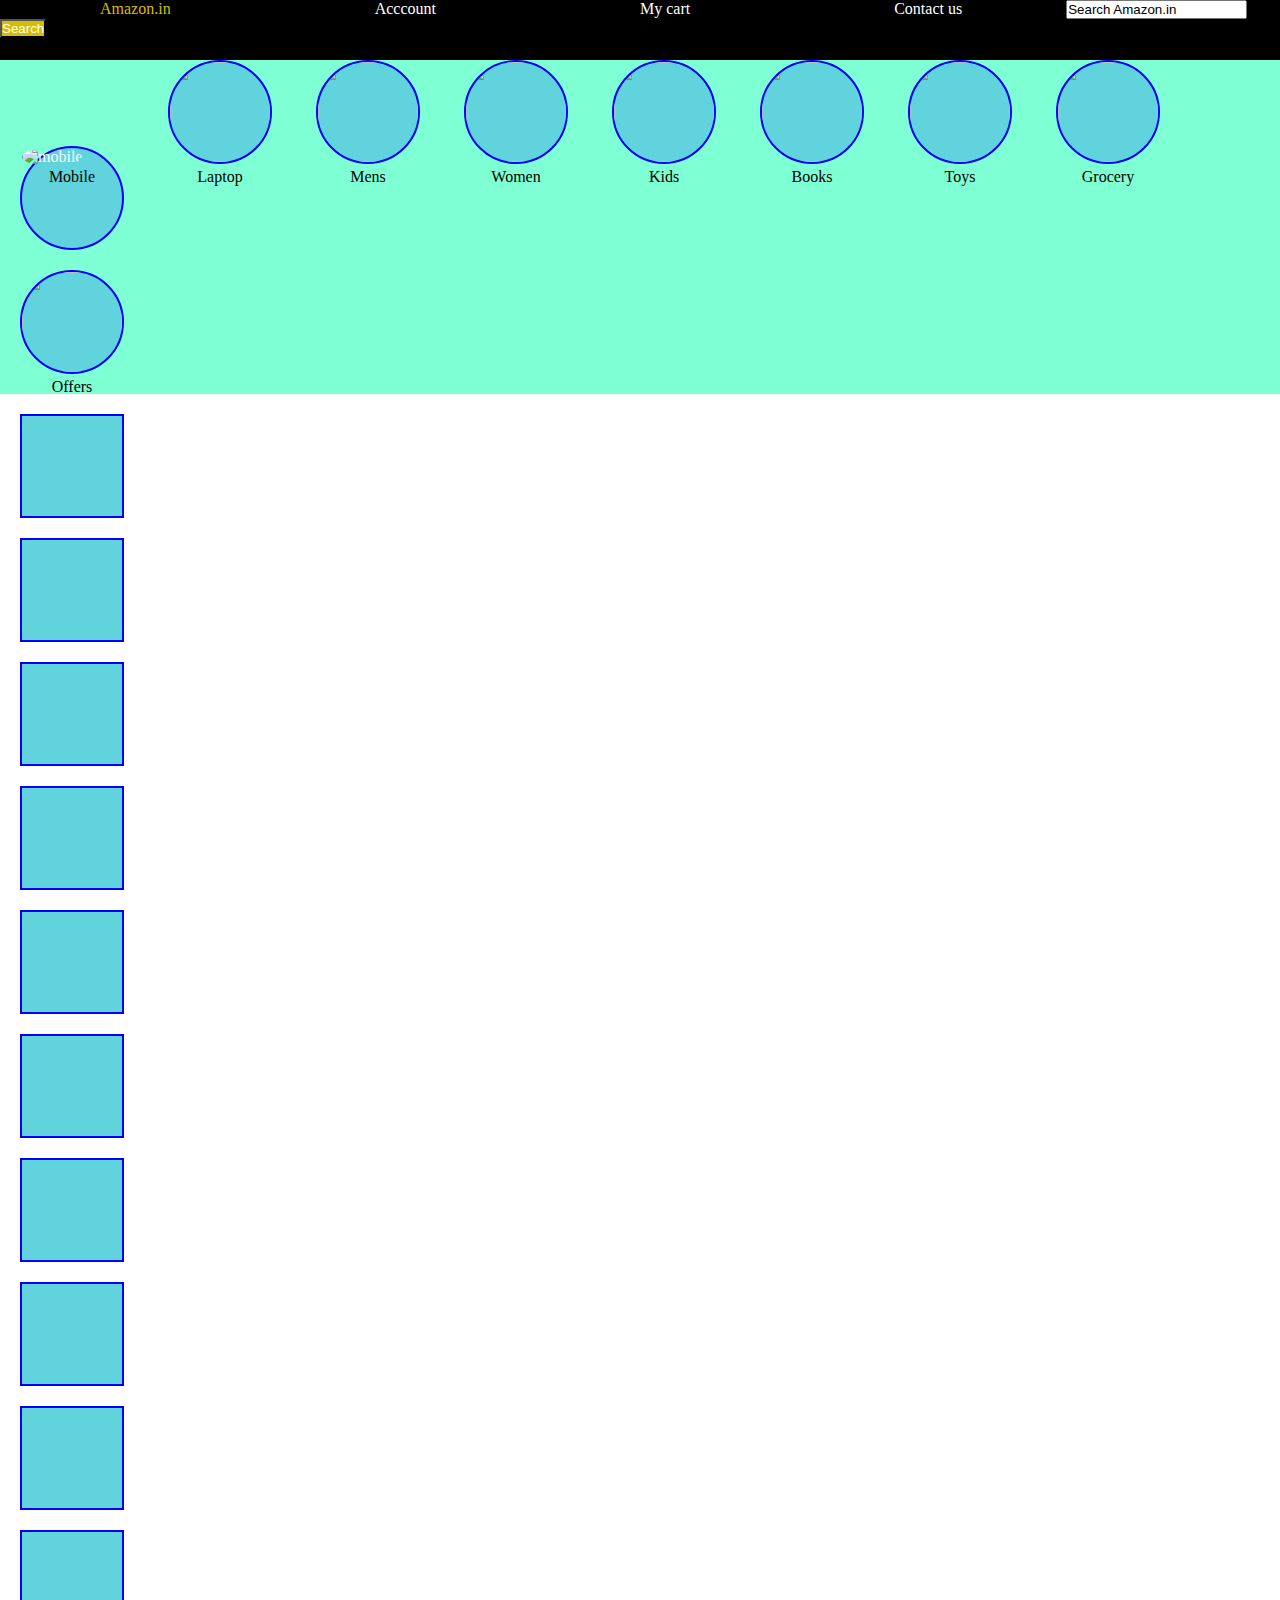
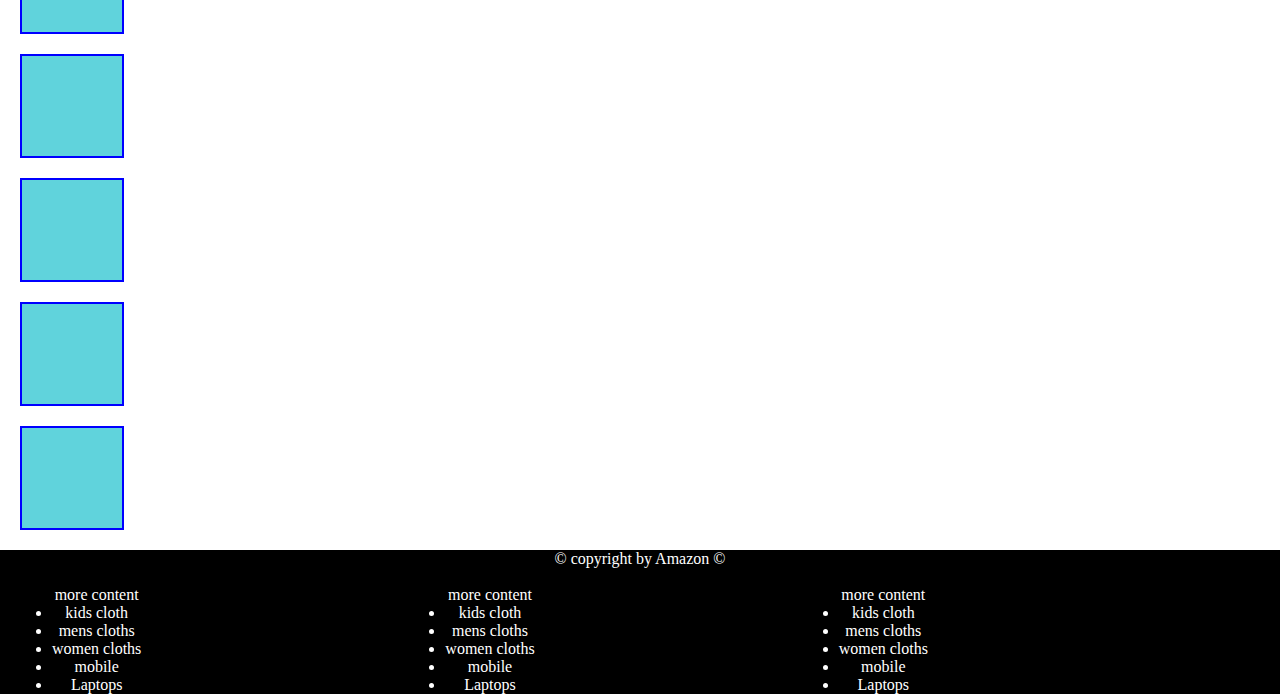
==== index.html @ c7fef001 "Add files via upload" ====
<!DOCTYPE html>
<html lang="en">
<head>
    <meta charset="UTF-8">
    <meta name="viewport" content="width=device-width, initial-scale=1.0">
    <title>Amazon clone</title>
    <link rel="stylesheet" href="style.css">
    

</head>
<body>
    <!-- <div id="one">
      <div > 
        AMAZON
      </div>
    </div> -->
    <header>
      <div id="navbar">
        <a id="logo" href="index.html"> Amazon.in</a>
        <a href="account.html">Acccount</a>
        <a href="cart.html">My cart</a>
        <a href="contact.html">Contact us</a>
        <input type="text" placeholder="Search Amazon.in">
        <button>Search</button>
        
      </div>
    </header>
    <div id="makegood">
        <div class="content">
            <img src="https://th.bing.com/th/id/OIP.MjdMEdESeeWaUme2JCdWBgAAAA?rs=1&pid=ImgDetMain" alt="mobile">
            <div class="underdown">Mobile</div>
        </div>


        <div class="content">
            <img src="images\laptop.jpg">
            <div class="underdown"> Laptop</div>
        </div>


        <div class="content">
            <img src="images\men cloths.jpeg">
            <div class="underdown">Mens</div>
        </div>

        <div class="content">
            <img src="images\women cloth.jpeg">
            <div class="underdown">Women</div>
        </div>


        <div class="content">
            <img src="images\kids cloth.jpeg">
            <div class="underdown">Kids</div>
        </div>


        <div class="content">
            <img src="images\books.jpg">
            <div class="underdown">Books</div>
        </div>


        <div class="content">
            <img src="images\toys.webp">
            <div class="underdown">Toys</div>
        </div>


        <div class="content">
            <img src="images\grocery.jpg">
            <div class="underdown">Grocery</div>
        </div>


        <div class="content">
            <img src="images\offers.avif">
            <div class="underdown">Offers</div>
        </div>
    </div>
    <div id="good">
        <div class="next"></div>
        <div class="next"></div>
        <div class="next"></div>
        <div class="next"></div>
        <div class="next"></div>
        <div class="next"></div>
        <div class="next"></div>
        <div class="next"></div>
        <div class="next"></div>
        <div class="next"></div>
        <div class="next"></div>
        <div class="next"></div>
        <div class="next"></div>
        <div class="next"></div>
    </div>
    <footer>
        &copy; copyright by Amazon &copy;<br>
        <br>
        <div class="lists">
            <p>more content</p>
               <ul>
                <li>kids cloth</li>
                <li>mens cloths</li>
                <li>women cloths</li>
                <li>mobile</li>
                <li>Laptops</li>
               </ul>
        </div>

        <div class="lists">
            <p>more content</p>
               <ul>
                <li>kids cloth</li>
                <li>mens cloths</li>
                <li>women cloths</li>
                <li>mobile</li>
                <li>Laptops</li>
               </ul>
        </div>

        <div class="lists">
            <p>more content</p>
               <ul>
                <li>kids cloth</li>
                <li>mens cloths</li>
                <li>women cloths</li>
                <li>mobile</li>
                <li>Laptops</li>
               </ul>
        </div>
    </footer>
</body>
</html>
---- style.css ----
/* div {
    height : 100px;
    width: 100px;
    background-color: greenyellow;
    border-radius: 50%;
    text-align: bottom;
}
#one {
    height: 100px;
    background-color: black;
} */

* {
    padding: 0;
    margin: 0;
    color: white;
}

#navbar {
    height: 60px;
    background-color: black;
}

button {
    background-color: rgb(214, 189, 5);
}

#logo {
    color: rgb(214, 189, 5);
    text-size-adjust: 40px;
}

a {
    margin: 100px;
    padding-top: 50px ;
    text-decoration: none;

    
}
input::placeholder {
    color: black; /* Set your desired color */
}
input[type="text"] {
    color: black; /* Set your desired color */
}
img {
    height: 100px;
    width: 100px;
    border-radius: 50%;
}
#makegood {
    background-color: aquamarine;
}

#good {
    background-image: linear-gradient(rgba(255, 0, 0, 0.382),rgba(255, 255, 0, 0.462),rgba(0, 0, 255, 0.462), );
    background-image: url(https://static.vecteezy.com/system/resources/previews/001/849/553/original/modern-gold-background-free-vector.jpg);
    background-size: cover;
    
}
.content {
    height: 100px;
    width: 100px;
    background-color: rgb(96, 211, 220);
    margin: 20px;
    border: 2px solid blue;
    display: inline-block;
    border-radius: 50%;
    margin-top: 0;    
}
.underdown {
    position: relative;
    top:2px;
    text-align: center;
    color: black;
    margin: 0;
    padding: 0;

}

.next {
    height: 100px;
    width: 100px;
    background-color: rgb(96, 211, 220);
    margin: 20px;
    border: 2px solid blue;
}
footer {
    color: white;
    background-color: black;
    text-align: center;       
}
p {
    text-align: center;
}
ul {
    text-align: center;
}

.lists {
    display: inline-block;
    margin-right: 300px;
}
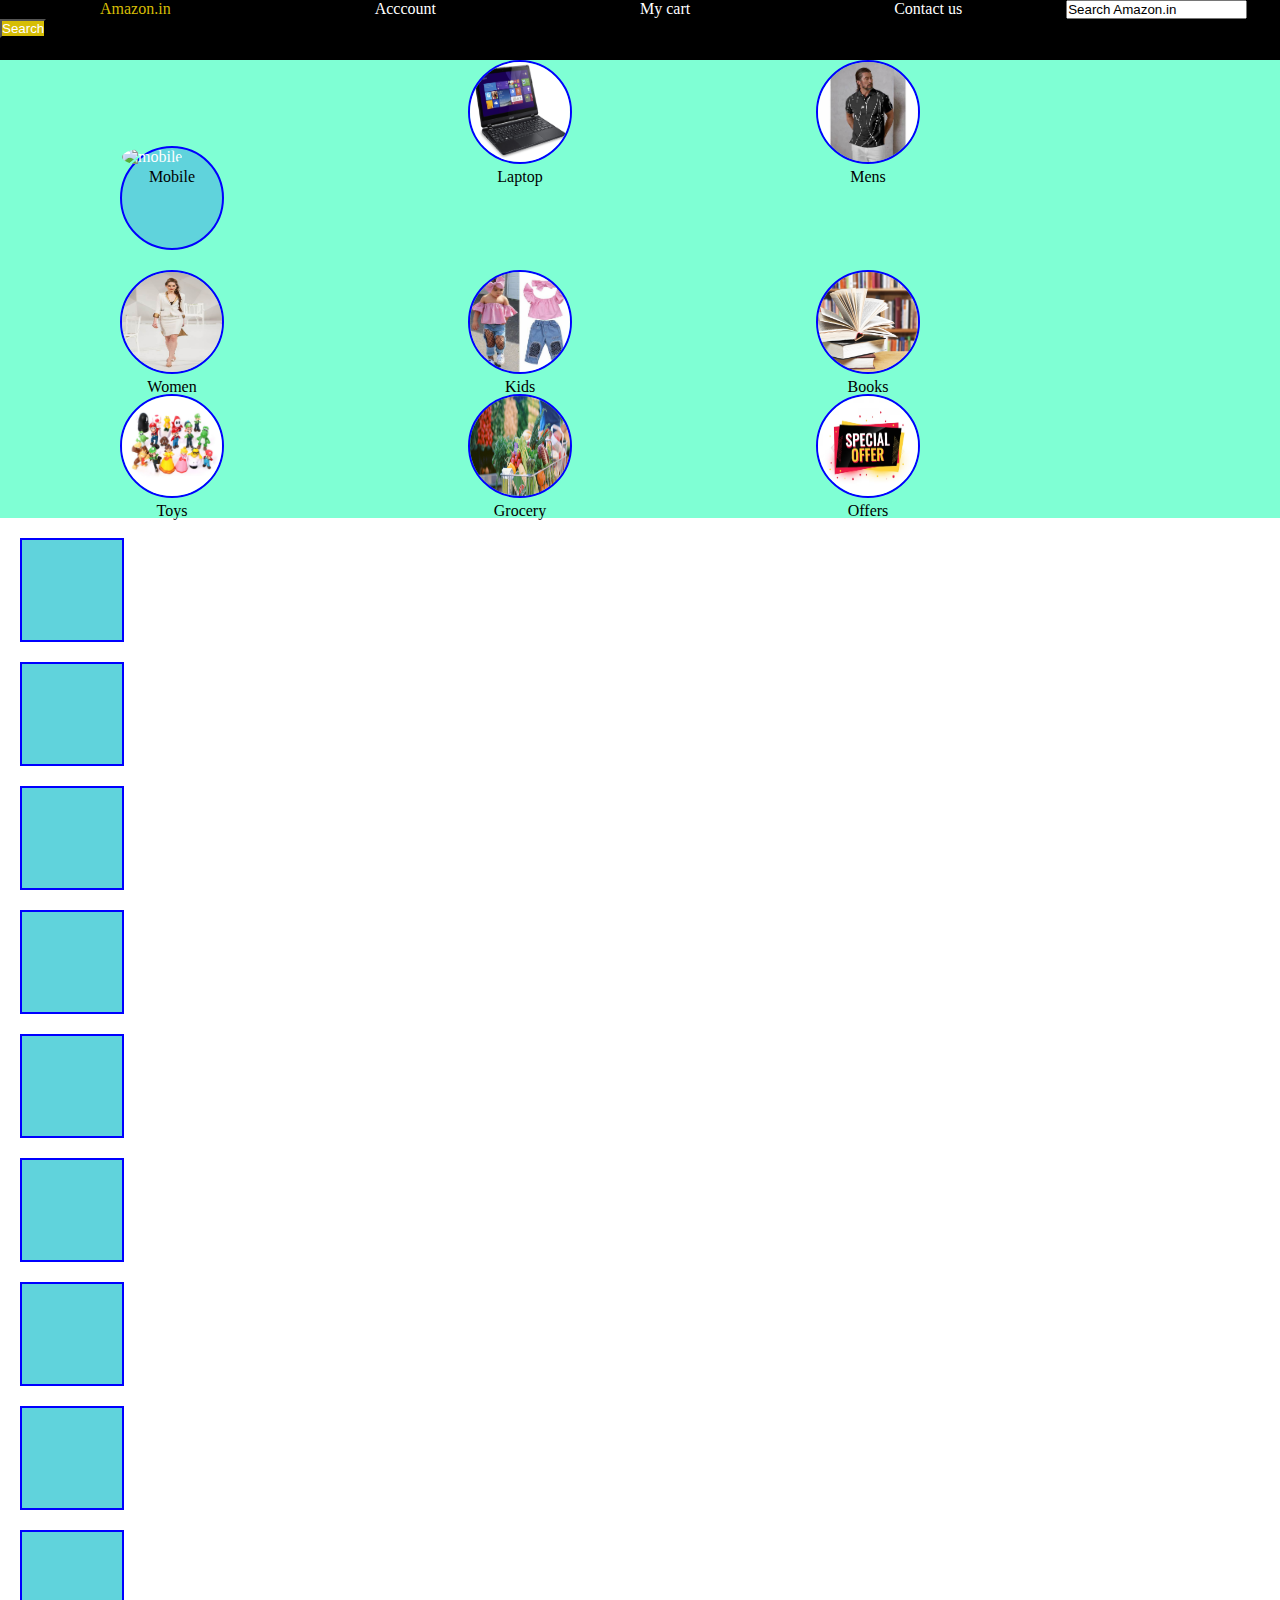
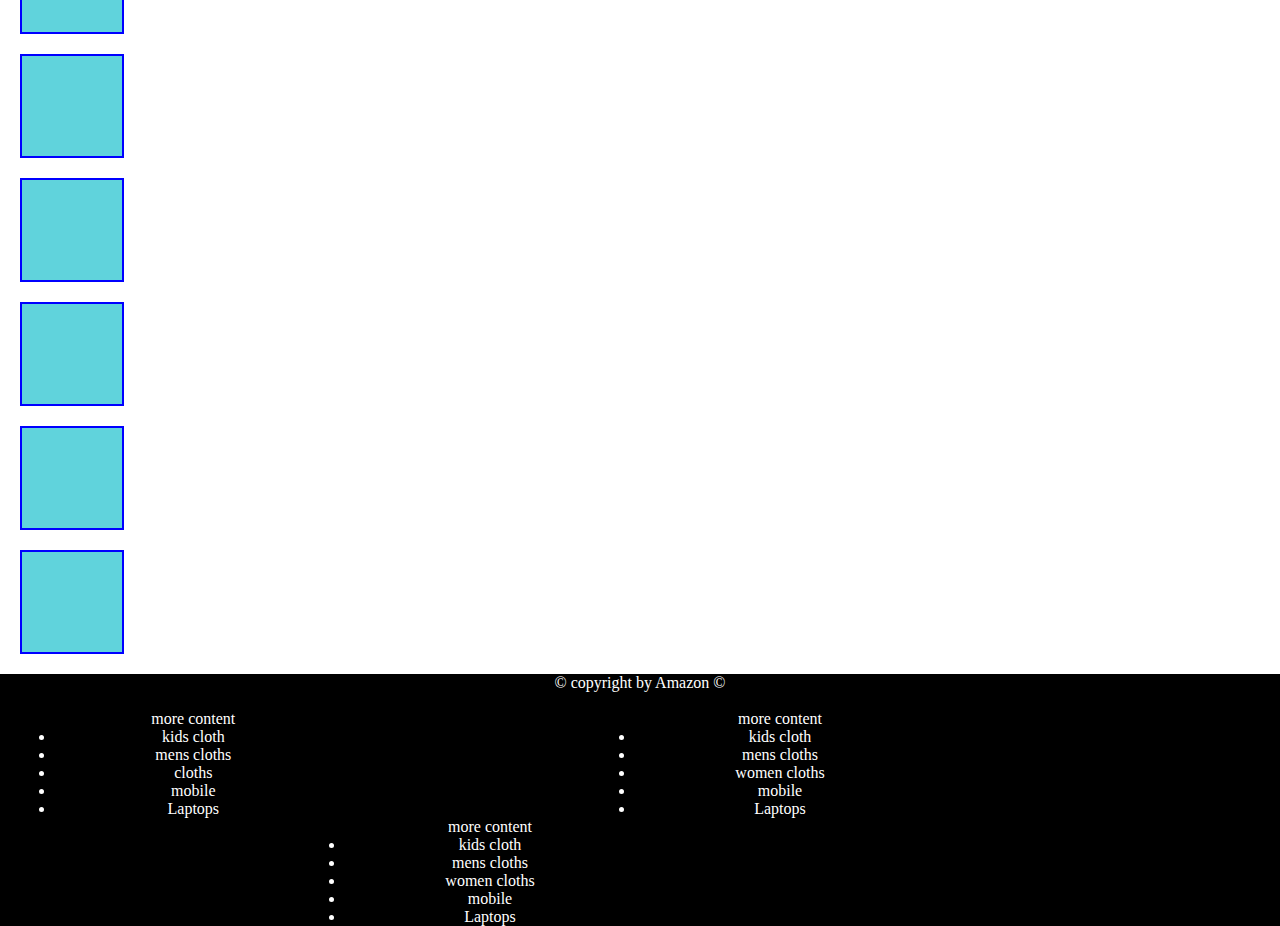
==== commit 78246b30: "Update index.html" ====
--- a/index.html
+++ b/index.html
@@ -17,66 +17,79 @@
     <header>
       <div id="navbar">
         <a id="logo" href="index.html"> Amazon.in</a>
-        <a href="account.html">Acccount</a>
-        <a href="cart.html">My cart</a>
-        <a href="contact.html">Contact us</a>
+        <a href="account.html" class="ancor">Acccount</a>
+        <a href="cart.html" class="ancor">My cart</a>
+        <a href="contact.html" class="ancor">Contact us</a>
         <input type="text" placeholder="Search Amazon.in">
         <button>Search</button>
         
       </div>
     </header>
     <div id="makegood">
+        <a href="#">
         <div class="content">
             <img src="https://th.bing.com/th/id/OIP.MjdMEdESeeWaUme2JCdWBgAAAA?rs=1&pid=ImgDetMain" alt="mobile">
             <div class="underdown">Mobile</div>
         </div>
+        </a>
 
-
+        <a href="#">
         <div class="content">
             <img src="images\laptop.jpg">
             <div class="underdown"> Laptop</div>
         </div>
+        </a>
 
-
+        <a href="#">
         <div class="content">
             <img src="images\men cloths.jpeg">
             <div class="underdown">Mens</div>
         </div>
+        </a>
 
+
+        <a href="#">
         <div class="content">
             <img src="images\women cloth.jpeg">
             <div class="underdown">Women</div>
         </div>
+        </a>
 
-
+        
+        <a href="#">
         <div class="content">
             <img src="images\kids cloth.jpeg">
             <div class="underdown">Kids</div>
         </div>
+        </a>
 
-
+        <a href="#">
         <div class="content">
             <img src="images\books.jpg">
             <div class="underdown">Books</div>
         </div>
+        </a>
 
-
+        <a href="#">
         <div class="content">
             <img src="images\toys.webp">
             <div class="underdown">Toys</div>
         </div>
+        </a>
 
-
+        <a href="#">
         <div class="content">
             <img src="images\grocery.jpg">
             <div class="underdown">Grocery</div>
         </div>
+        </a>
 
-
+        <a href="#">
         <div class="content">
             <img src="images\offers.avif">
             <div class="underdown">Offers</div>
         </div>
+        </a>
     </div>
     <div id="good">
         <div class="next"></div>
@@ -100,35 +113,35 @@
         <div class="lists">
             <p>more content</p>
                <ul>
-                <li>kids cloth</li>
-                <li>mens cloths</li>
-                <li>women cloths</li>
-                <li>mobile</li>
-                <li>Laptops</li>
+                <li><a href="#">kids cloth</a></li>
+                <li><a href="#">mens cloths</a></li>
+                <li><a href="#">cloths</a></li>
+                <li><a href="#">mobile</a></li>
+                <li><a href="#">Laptops</a></li>
                </ul>
         </div>
 
         <div class="lists">
             <p>more content</p>
                <ul>
-                <li>kids cloth</li>
-                <li>mens cloths</li>
-                <li>women cloths</li>
-                <li>mobile</li>
-                <li>Laptops</li>
+                <li><a href="#">kids cloth</a></li>
+                <li><a href="#">mens cloths</a></li>
+                <li><a href="#">women cloths</a></li>
+                <li><a href="#">mobile</a></li>
+                <li><a href="#">Laptops</a></li>
                </ul>
         </div>
 
         <div class="lists">
             <p>more content</p>
                <ul>
-                <li>kids cloth</li>
-                <li>mens cloths</li>
-                <li>women cloths</li>
-                <li>mobile</li>
-                <li>Laptops</li>
+                <li><a href="#">kids cloth</a></li>
+                <li><a href="#">mens cloths</a></li>
+                <li><a href="#">women cloths</a></li>
+                <li><a href="#">mobile</a></li>
+                <li><a href="#">Laptops</a></li>
                </ul>
         </div>
     </footer>
 </body>
-</html>+</html>
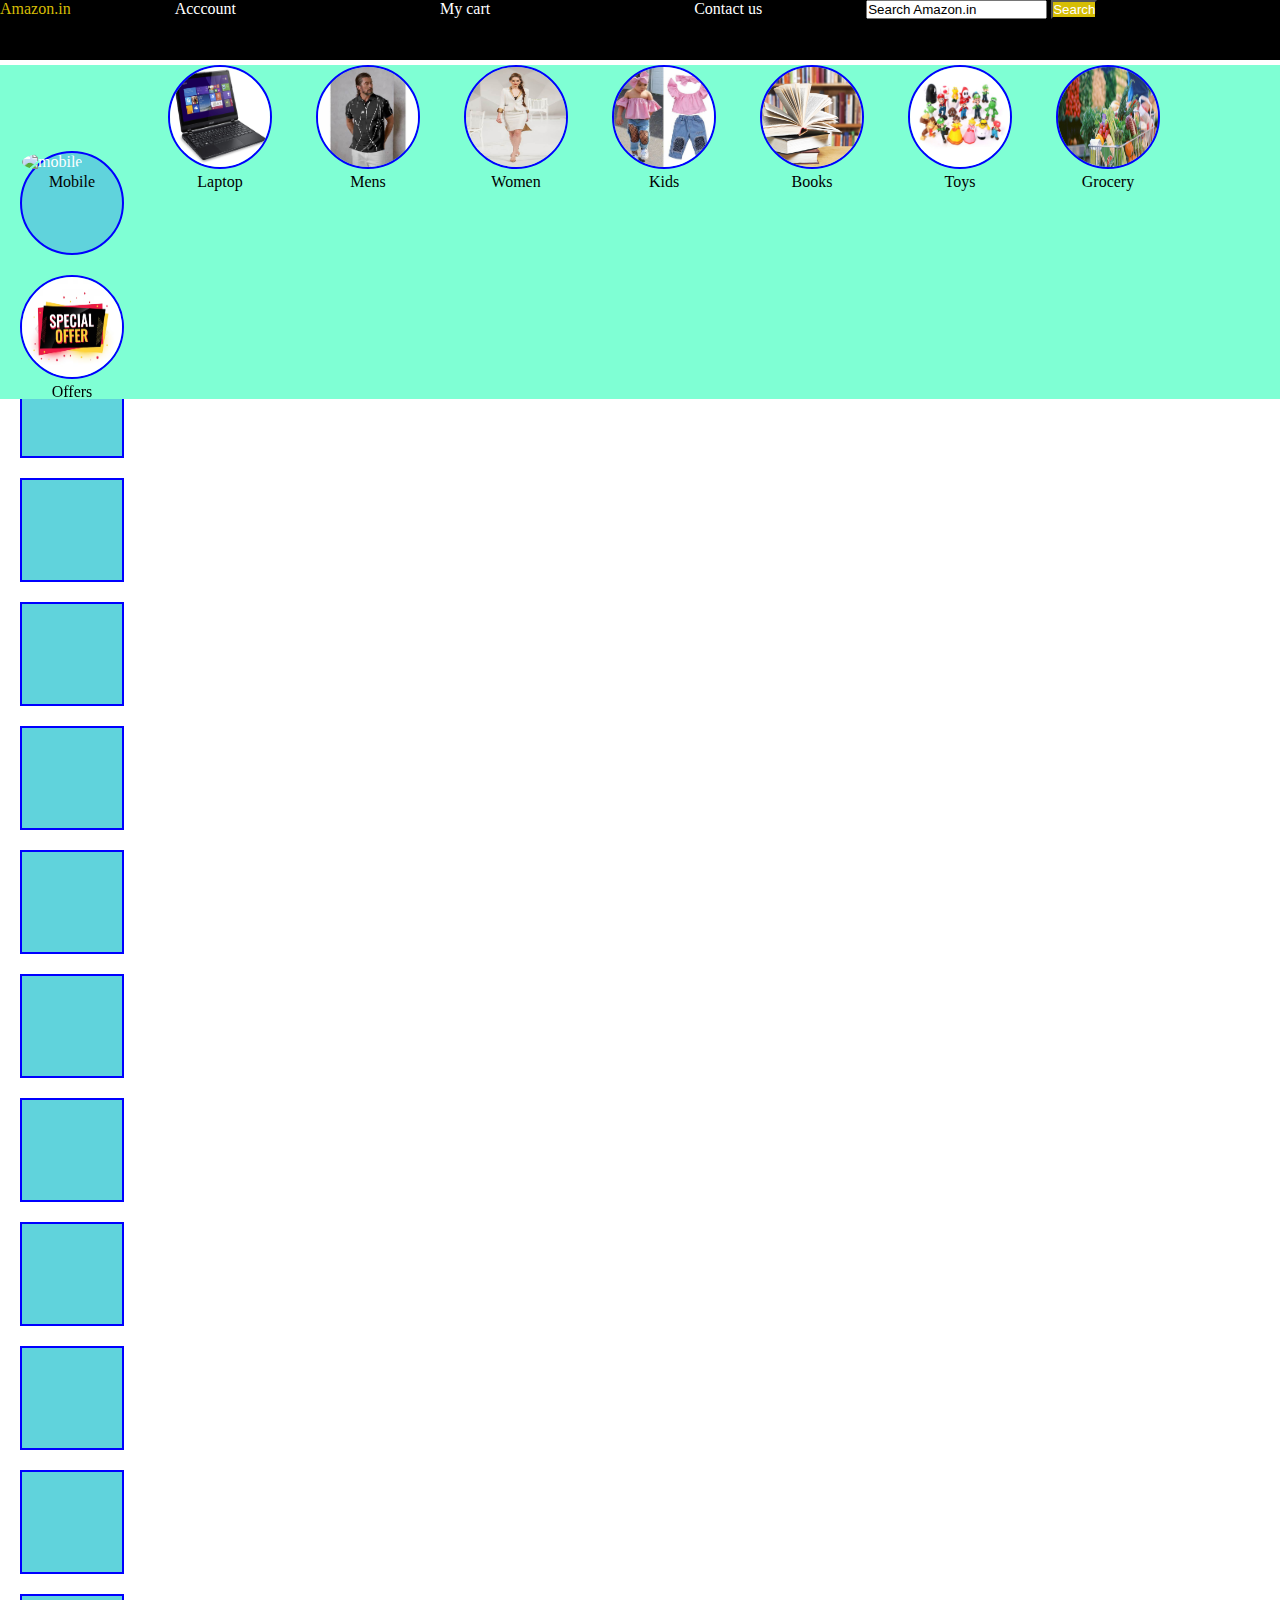
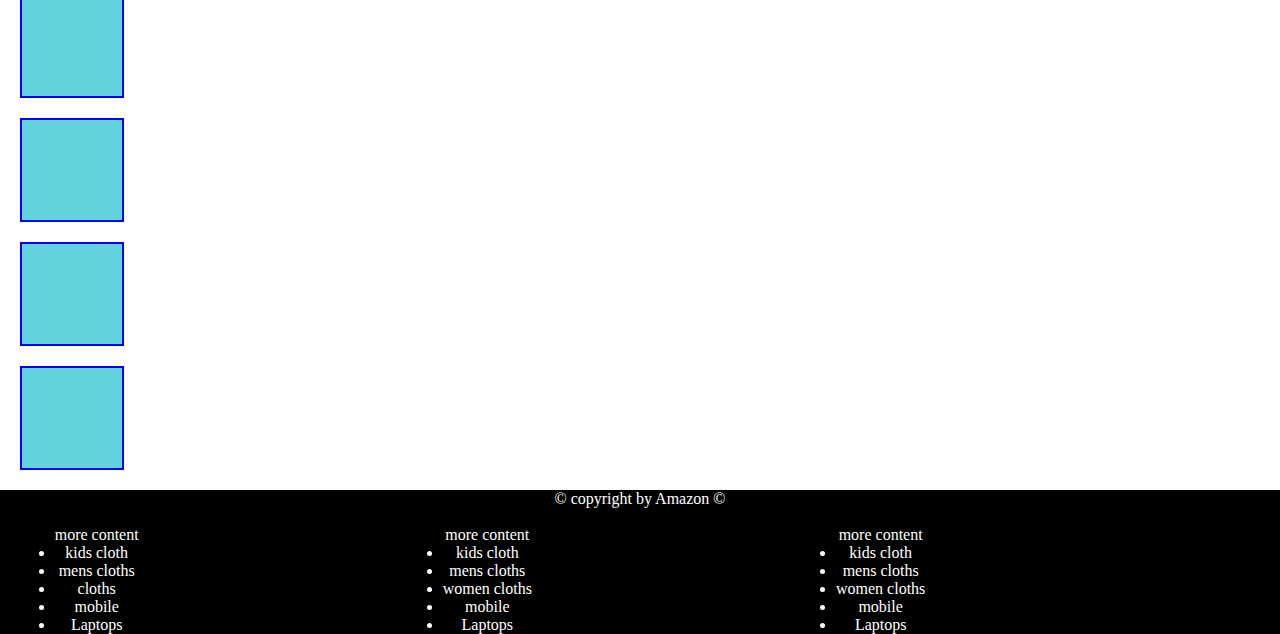
==== commit 688eb501: "Update index.html" ====
--- a/index.html
+++ b/index.html
@@ -35,14 +35,14 @@
 
         <a href="#">
         <div class="content">
-            <img src="images\laptop.jpg">
+            <img src="\images\laptop.jpg">
             <div class="underdown"> Laptop</div>
         </div>
         </a>
 
         <a href="#">
         <div class="content">
-            <img src="images\men cloths.jpeg">
+            <img src="\images\men cloths.jpeg">
             <div class="underdown">Mens</div>
         </div>
         </a>
@@ -50,7 +50,7 @@
 
         <a href="#">
         <div class="content">
-            <img src="images\women cloth.jpeg">
+            <img src="\images\women cloth.jpeg">
             <div class="underdown">Women</div>
         </div>
         </a>
@@ -58,35 +58,35 @@
         
         <a href="#">
         <div class="content">
-            <img src="images\kids cloth.jpeg">
+            <img src="\images\kids cloth.jpeg">
             <div class="underdown">Kids</div>
         </div>
         </a>
 
         <a href="#">
         <div class="content">
-            <img src="images\books.jpg">
+            <img src="\images\books.jpg">
             <div class="underdown">Books</div>
         </div>
         </a>
 
         <a href="#">
         <div class="content">
-            <img src="images\toys.webp">
+            <img src="\images\toys.webp">
             <div class="underdown">Toys</div>
         </div>
         </a>
 
         <a href="#">
         <div class="content">
-            <img src="images\grocery.jpg">
+            <img src="\images\grocery.jpg">
             <div class="underdown">Grocery</div>
         </div>
         </a>
 
         <a href="#">
         <div class="content">
-            <img src="images\offers.avif">
+            <img src="\images\offers.avif">
             <div class="underdown">Offers</div>
         </div>
         </a>
--- a/style.css
+++ b/style.css
@@ -18,7 +18,9 @@
 
 #navbar {
     height: 60px;
+    width: 100%;
     background-color: black;
+    position: fixed;
 }
 
 button {
@@ -28,9 +30,10 @@
 #logo {
     color: rgb(214, 189, 5);
     text-size-adjust: 40px;
+    margin-top: 50px;
 }
 
-a {
+.ancor {
     margin: 100px;
     padding-top: 50px ;
     text-decoration: none;
@@ -50,12 +53,19 @@
 }
 #makegood {
     background-color: aquamarine;
+    position: relative;
+    top: 65px;
 }
 
 #good {
     background-image: linear-gradient(rgba(255, 0, 0, 0.382),rgba(255, 255, 0, 0.462),rgba(0, 0, 255, 0.462), );
     background-image: url(https://static.vecteezy.com/system/resources/previews/001/849/553/original/modern-gold-background-free-vector.jpg);
     background-size: cover;
+    /* display: flex;
+    flex-direction: row;
+    justify-content: center;
+    may be use later  */
+
     
 }
 .content {
@@ -100,4 +110,8 @@
 .lists {
     display: inline-block;
     margin-right: 300px;
-}+}
+
+a {
+    text-decoration: none;
+}
